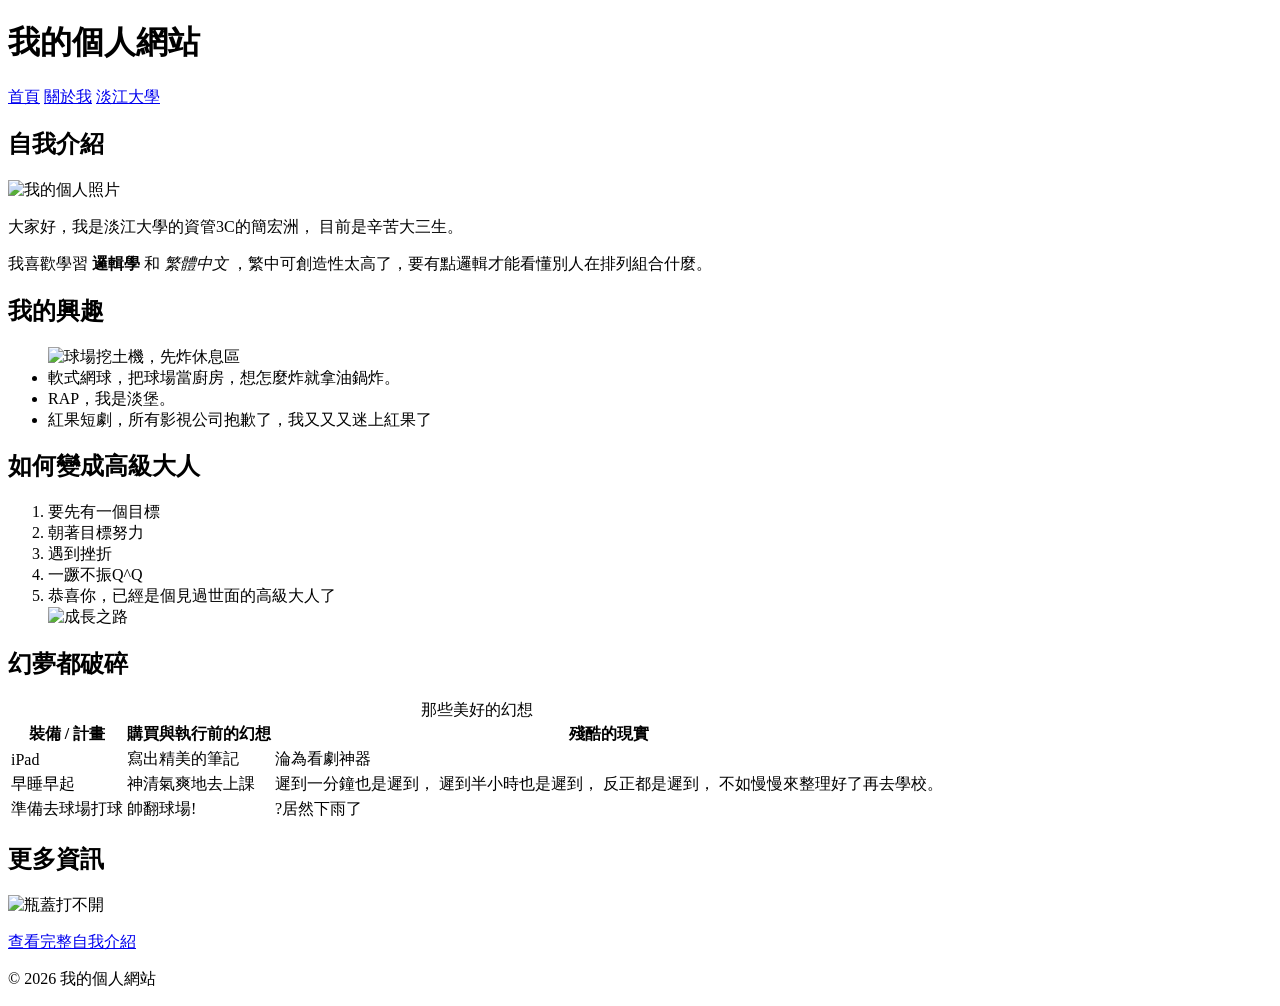
==== Week02/index.html @ ee283e35 "Create personal introduction pages" ====
<!DOCTYPE html>
<html lang="zh-Hant">

<head>
    <!-- 設定文字編碼，避免中文顯示亂碼 -->
    <meta charset="UTF-8">

    <!-- 讓網頁能適應手機與不同螢幕尺寸 -->
    <meta name="viewport" content="width=device-width, initial-scale=1.0">

    <!-- 設定瀏覽器分頁標題 -->
    <title>我的個人網站</title>
</head>

<body>
    <!-- header：網頁的頁首區域 -->
    <header>
        <!-- h1：網頁最主要的標題 -->
        <h1>我的個人網站</h1>

        <!-- nav：放置網頁導覽連結 -->
        <nav>
            <!-- 連結到目前的首頁 -->
            <a href="index.html">首頁</a>

            <!-- 連結到同一個資料夾中的 about.html -->
            <a href="about.html">關於我</a>

            <!-- 連結到外部網站 -->
            <!-- target="_blank" 代表在新分頁開啟 -->
            <a href="https://www.tku.edu.tw/" target="_blank" rel="noreferrer">
                淡江大學
            </a>
        </nav>
    </header>

    <!-- main：網頁的主要內容 -->
    <main>

        <!-- section：自我介紹區域 -->
        <section>
            <h2>自我介紹</h2>

            <!-- 插入圖片 -->
            <!-- src：圖片檔案的位置 -->
            <!-- alt：圖片無法顯示時的替代文字 -->
            <!-- width：設定圖片寬度 -->
            <img src="115web_413631655\Week02\images\個人照片.jpg" alt="我的個人照片" width="200">

            <!-- p：建立段落 -->
            <p>
                大家好，我是淡江大學的資管3C的簡宏洲，
                目前是辛苦大三生。
            </p>

            <!-- strong：表示重要或需要強調的文字 -->
            <!-- em：表示語氣上的強調文字 -->
            <p>
                我喜歡學習
                <strong>邏輯學</strong>
                和
                <em>繁體中文</em>
                ，繁中可創造性太高了，要有點邏輯才能看懂別人在排列組合什麼。
            </p>
        </section>

        <!-- section：興趣清單區域 -->
        <section>
            <h2>我的興趣</h2>

            <!-- ul：建立無序清單 -->
            <ul>
                <!-- li：清單中的一個項目 -->
                <img src="115web_413631655\Week02\images\球場挖土機.jpg" alt="球場挖土機，先炸休息區" width="200">
                <li>軟式網球，把球場當廚房，想怎麼炸就拿油鍋炸。</li>
                <li>RAP，我是淡堡。</li>
                <li>紅果短劇，所有影視公司抱歉了，我又又又迷上紅果了</li>
            </ul>
        </section>

        <!-- section：學習步驟區域 -->
        <section>
            <h2>如何變成高級大人</h2>

            <!-- ol：建立有順序的清單 -->
            <ol>
                <li>要先有一個目標</li>
                <li>朝著目標努力</li>
                <li>遇到挫折</li>
                <li>一蹶不振Q^Q</li>
                <li>恭喜你，已經是個見過世面的高級大人了</li>
                <img src="115web_413631655\Week02\images\成長之路.jpg" alt="成長之路" width="200">
            </ol>
        </section>

        <!-- section：課程表格區域 -->
        <section>
            <h2>幻夢都破碎</h2>

            <!-- table：建立表格 -->
            <table>
                <!-- caption：設定表格標題 -->
                <caption>那些美好的幻想</caption>

                <!-- thead：表格的標題區域 -->
                <thead>
                    <tr>
                        <!-- th：表格標題欄位 -->
                        <th scope="col">裝備 / 計畫</th>
                        <th scope="col">購買與執行前的幻想</th>
                        <th scope="col"> 殘酷的現實</th>
                    </tr>
                </thead>

                <!-- tbody：表格的資料內容區域 -->
                <tbody>
                    <!-- tr：建立一列表格資料 -->
                    <tr>
                        <!-- td：一般資料欄位 -->
                        <td>iPad</td>
                        <td>寫出精美的筆記</td>
                        <td>淪為看劇神器</td>
                    </tr>

                    <tr>
                        <td>早睡早起</td>
                        <td>神清氣爽地去上課</td>
                        <td>遲到一分鐘也是遲到，
                            遲到半小時也是遲到，
                            反正都是遲到，
                            不如慢慢來整理好了再去學校。
                        </td>
                    </tr>

                    <tr>
                        <td>準備去球場打球</td>
                        <td>帥翻球場!</td>
                        <td>?居然下雨了</td>
                    </tr>
                </tbody>
            </table>
        </section>

        <!-- div：一般區塊容器，本身沒有特殊語意 -->
        <div>
            <h2>更多資訊</h2>
            <img src="115web_413631655\Week02\images\瓶蓋打不開.jpg" alt="瓶蓋打不開" width="200">
            <!-- 插入連結到 about.html -->
            <p>
                <a href="about.html">查看完整自我介紹</a>
            </p>
        </div>
    </main>

    <!-- footer：網頁的頁尾區域 -->
    <footer>
        <p>© 2026 我的個人網站</p>
    </footer>
</body>

</html>
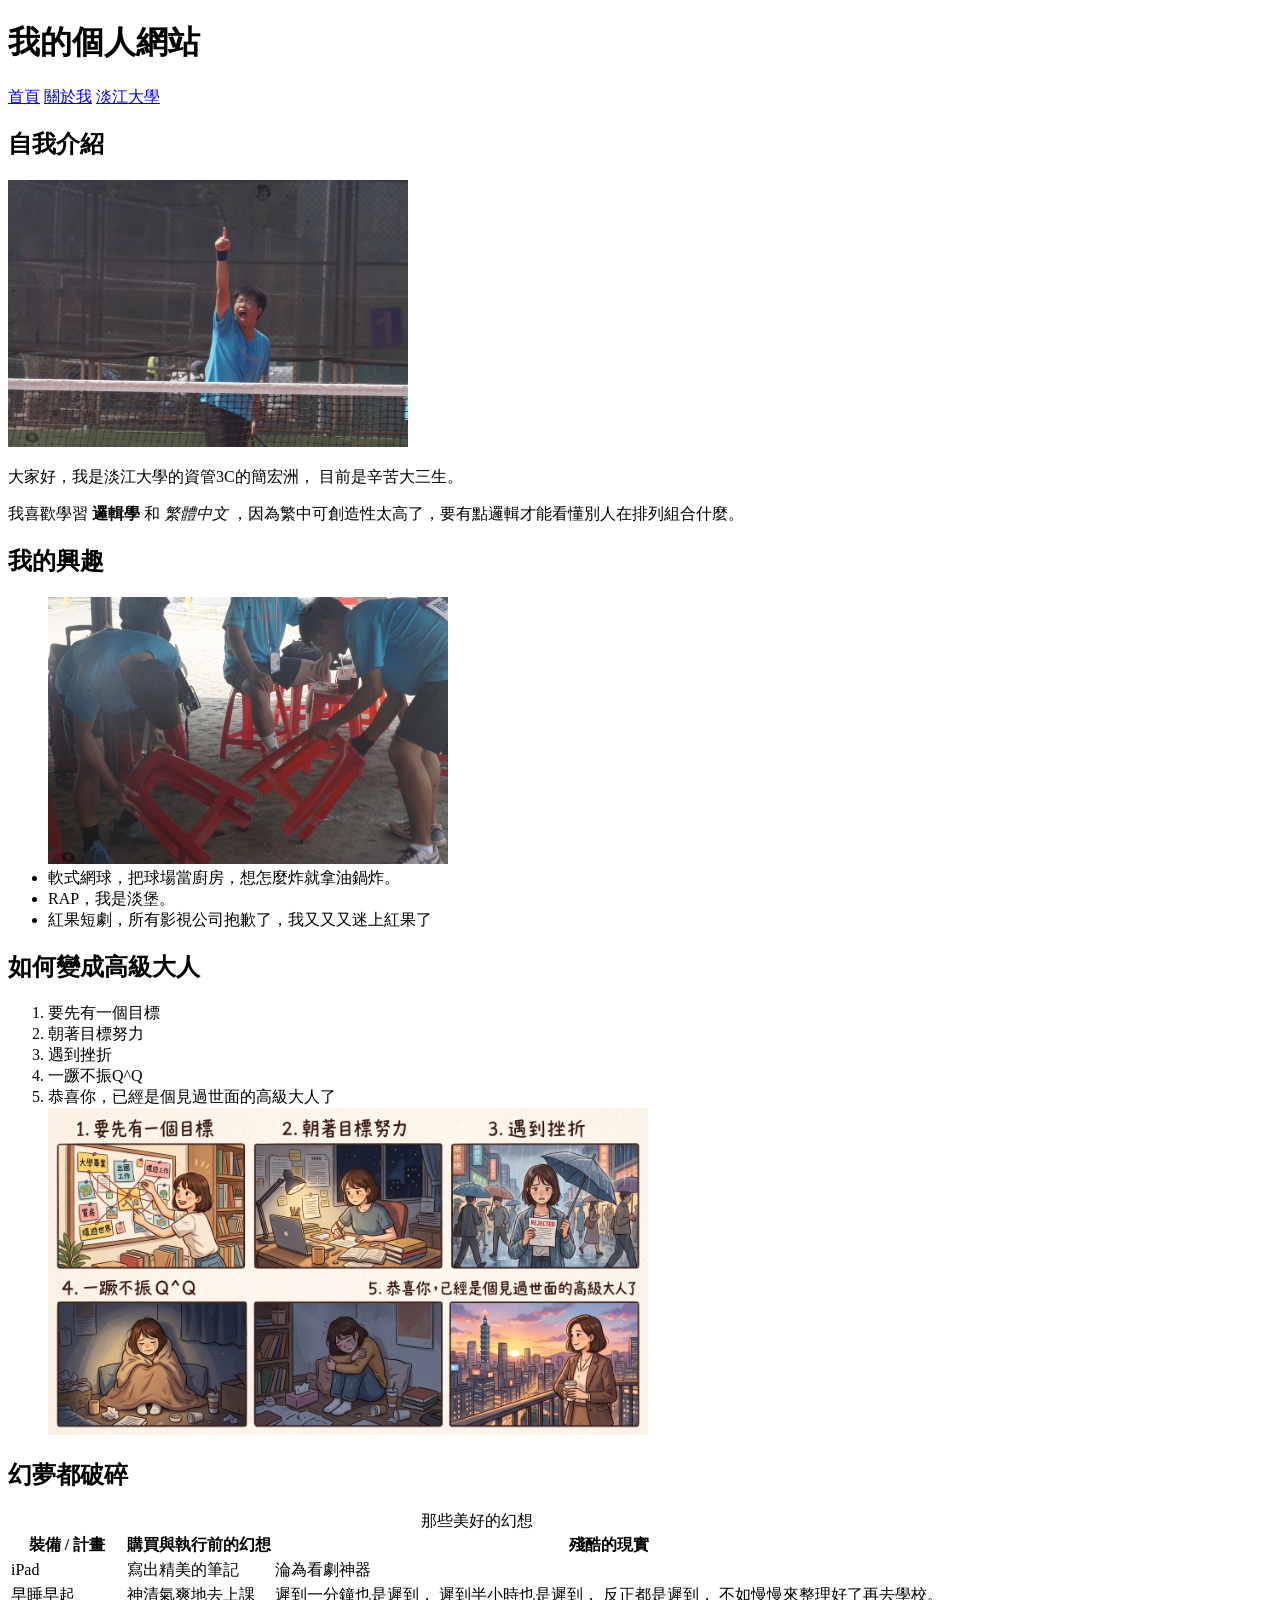
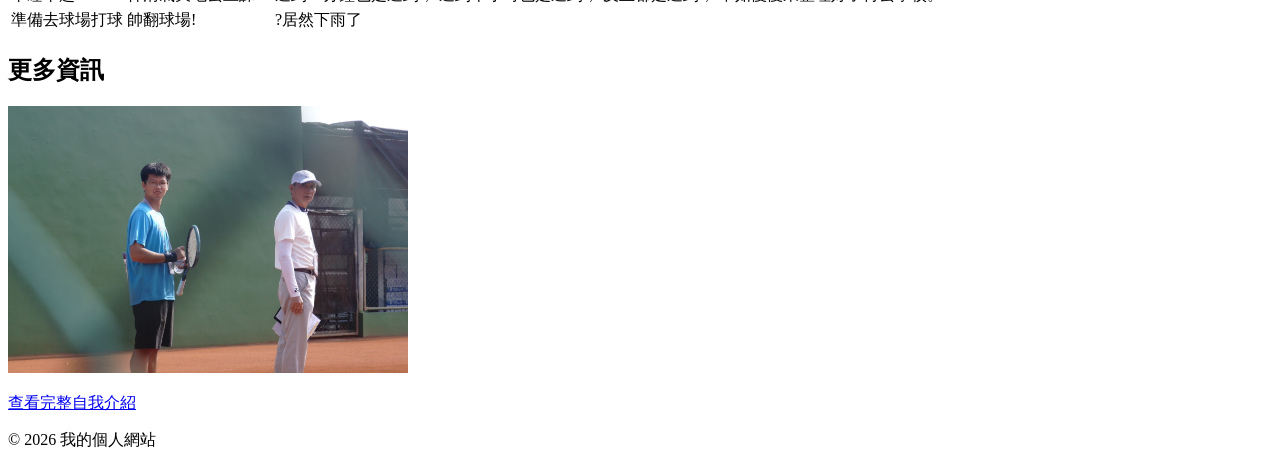
==== commit 856c1a6a: "Create personal introduction pages" ====
--- a/Week02/index.html
+++ b/Week02/index.html
@@ -45,7 +45,7 @@
             <!-- src：圖片檔案的位置 -->
             <!-- alt：圖片無法顯示時的替代文字 -->
             <!-- width：設定圖片寬度 -->
-            <img src="115web_413631655\Week02\images\個人照片.jpg" alt="我的個人照片" width="200">
+            <img src="images/個人照片.jpg" alt="我的個人照片" width="400">
 
             <!-- p：建立段落 -->
             <p>
@@ -60,7 +60,7 @@
                 <strong>邏輯學</strong>
                 和
                 <em>繁體中文</em>
-                ，繁中可創造性太高了，要有點邏輯才能看懂別人在排列組合什麼。
+                ，因為繁中可創造性太高了，要有點邏輯才能看懂別人在排列組合什麼。
             </p>
         </section>
 
@@ -71,7 +71,7 @@
             <!-- ul：建立無序清單 -->
             <ul>
                 <!-- li：清單中的一個項目 -->
-                <img src="115web_413631655\Week02\images\球場挖土機.jpg" alt="球場挖土機，先炸休息區" width="200">
+                <img src="images/球場挖土機.jpg" alt="球場挖土機，先炸休息區" width="400">
                 <li>軟式網球，把球場當廚房，想怎麼炸就拿油鍋炸。</li>
                 <li>RAP，我是淡堡。</li>
                 <li>紅果短劇，所有影視公司抱歉了，我又又又迷上紅果了</li>
@@ -89,7 +89,7 @@
                 <li>遇到挫折</li>
                 <li>一蹶不振Q^Q</li>
                 <li>恭喜你，已經是個見過世面的高級大人了</li>
-                <img src="115web_413631655\Week02\images\成長之路.jpg" alt="成長之路" width="200">
+                <img src="images/成長之路.jpg" alt="成長之路" width="600">
             </ol>
         </section>
 
@@ -144,7 +144,7 @@
         <!-- div：一般區塊容器，本身沒有特殊語意 -->
         <div>
             <h2>更多資訊</h2>
-            <img src="115web_413631655\Week02\images\瓶蓋打不開.jpg" alt="瓶蓋打不開" width="200">
+            <img src="images/瓶蓋打不開.jpg" alt="瓶蓋打不開" width="400">
             <!-- 插入連結到 about.html -->
             <p>
                 <a href="about.html">查看完整自我介紹</a>
